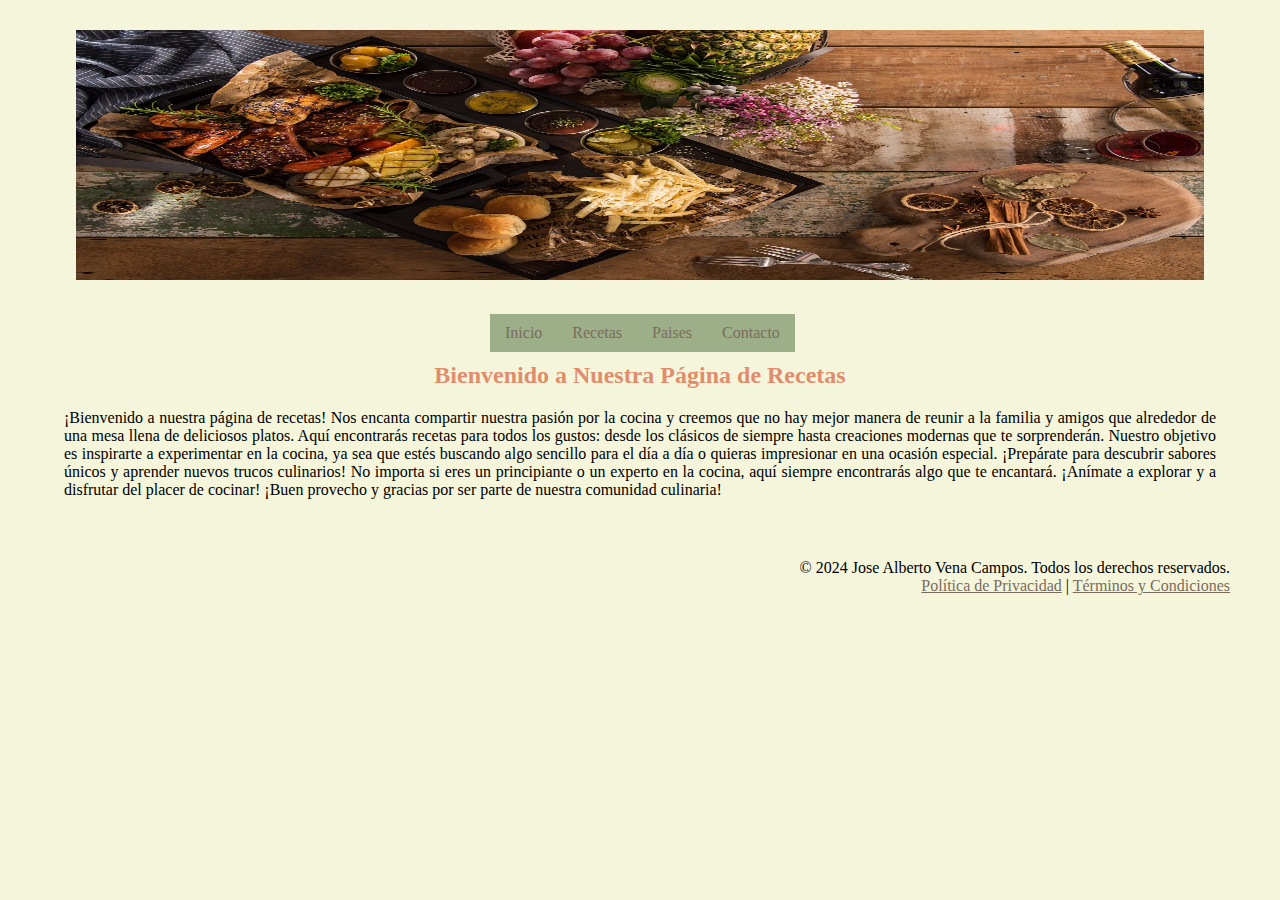
==== index.html @ 0f9e5ba9 "subida 11/11/2024" ====
<!DOCTYPE html>
<html lang="en">
<head>
    <meta charset="UTF-8">
    <meta name="viewport" content="width=device-width, initial-scale=1.0">
    <title>Document</title>
    <link rel="stylesheet" href="./estilos/style.css">
</head>
<body>
    <section>
        <img src="./multimedia/banner.jpg" id="imgBanner">
    </section>
    <header id="cabecera">
        <nav class="menu">
            <li><a href="./index.html">Inicio</a></li>
            <li><a href="./contenido/recetas.html">Recetas</a>
                <ul>
                    <li><a href="./contenido/receta1.html">Receta 1</a></li>
                    <li><a href="./contenido/receta2.html">Receta 2</a></li>
                    <li><a href="./contenido/receta3.html">Receta 3</a></li>
                </ul>
            </li> 
            <li><a href="#">Paises</a>
                <ul>
                    <li><a href="#">España</a></li>
                    <li><a href="#">Italia</a></li>
                    <li><a href="#">México</a></li>
                </ul>
            </li>
            <li><a href="#">Contacto</a>    
            </li>
        </nav>
    </header>
    
    

    <section id="inicio">
        <!-- Título de bienvenida -->
        <article id="bienvenida">
            <h2>Bienvenido a Nuestra Página de Recetas</h2>
            <p>¡Bienvenido a nuestra página de recetas!

                Nos encanta compartir nuestra pasión por la cocina y creemos que no hay mejor manera de reunir a la familia y amigos que alrededor de una mesa llena de deliciosos platos. Aquí encontrarás recetas para todos los gustos: desde los clásicos de siempre hasta creaciones modernas que te sorprenderán.
                
                Nuestro objetivo es inspirarte a experimentar en la cocina, ya sea que estés buscando algo sencillo para el día a día o quieras impresionar en una ocasión especial. ¡Prepárate para descubrir sabores únicos y aprender nuevos trucos culinarios!
                
                No importa si eres un principiante o un experto en la cocina, aquí siempre encontrarás algo que te encantará. ¡Anímate a explorar y a disfrutar del placer de cocinar!
                
                ¡Buen provecho y gracias por ser parte de nuestra comunidad culinaria!</p>
        </article> 
    </section>

     <!-- Pie de página con información adicional -->
     <footer id="pie-pagina">
        <p>&copy; 2024 Jose Alberto Vena Campos. Todos los derechos reservados.</p>
        <nav>
            <a href="#">Política de Privacidad</a> | 
            <a href="#">Términos y Condiciones</a>
        </nav>
    </footer>
    
    
</body>
</html>
---- estilos/style.css ----
* {
    padding: 0;
    margin: 0;
    
}

/* Configurar la imagen de fondo para todo el body */
body {
    background-position: center;
    background-color: #F5F5DC;
    text-align: center;
}

#cabecera {
    margin: auto;
    width: 500px;
    
}

.menu{
    margin: auto;
    width: 600px;
    margin-left: 100px;
    background-color: #9CAF88;
}

ul, li {
    list-style: none;
}

.menu li a {
   
    text-decoration: none;
    padding: 10px 15px;
    display: block;
}

.menu > li {
    float: left;
    position: relative; /* Necesario para los submenús */
}

.menu a{
    color: #7A6C5D;
    background-color: #9CAF88;

}


.menu li ul {
    display: none;
    position: absolute;
    top: 100%;
    left: 0;
    z-index: 10; /* Asegura que el submenú esté por encima del section */
    padding: 10px;
}

.menu li:hover > ul {
    display: block;
}

#imgBanner{
    width: 98%;
    max-height: 250px;
    background-size: cover;
}

h1,h2,h3{
    color: #E08D6E;
    
    margin-bottom: 20px;
}

a{
    color: #7A6C5D;
}

/* Estilo para la sección de contenido */
section {
    clear: both;
    margin:20px auto;
    padding: 10px;
    width: 90%;
}

#bienvenida p{
    text-align: justify;
}



.receta{
    margin: 10px;
    padding: 10px;
}

.receta img{
    width: 200px;
    height: 150px;
}

#pie-pagina{
    text-align: right;
    margin: 20px;
    padding: 30px;
}

#paella{
    width: 500px;
    height: 300px;
}

.receta h4{
    padding: 10px;
}




#recetas{
    text-align: justify;
   
}

#recetas h3{
    margin-left: 20px;
}
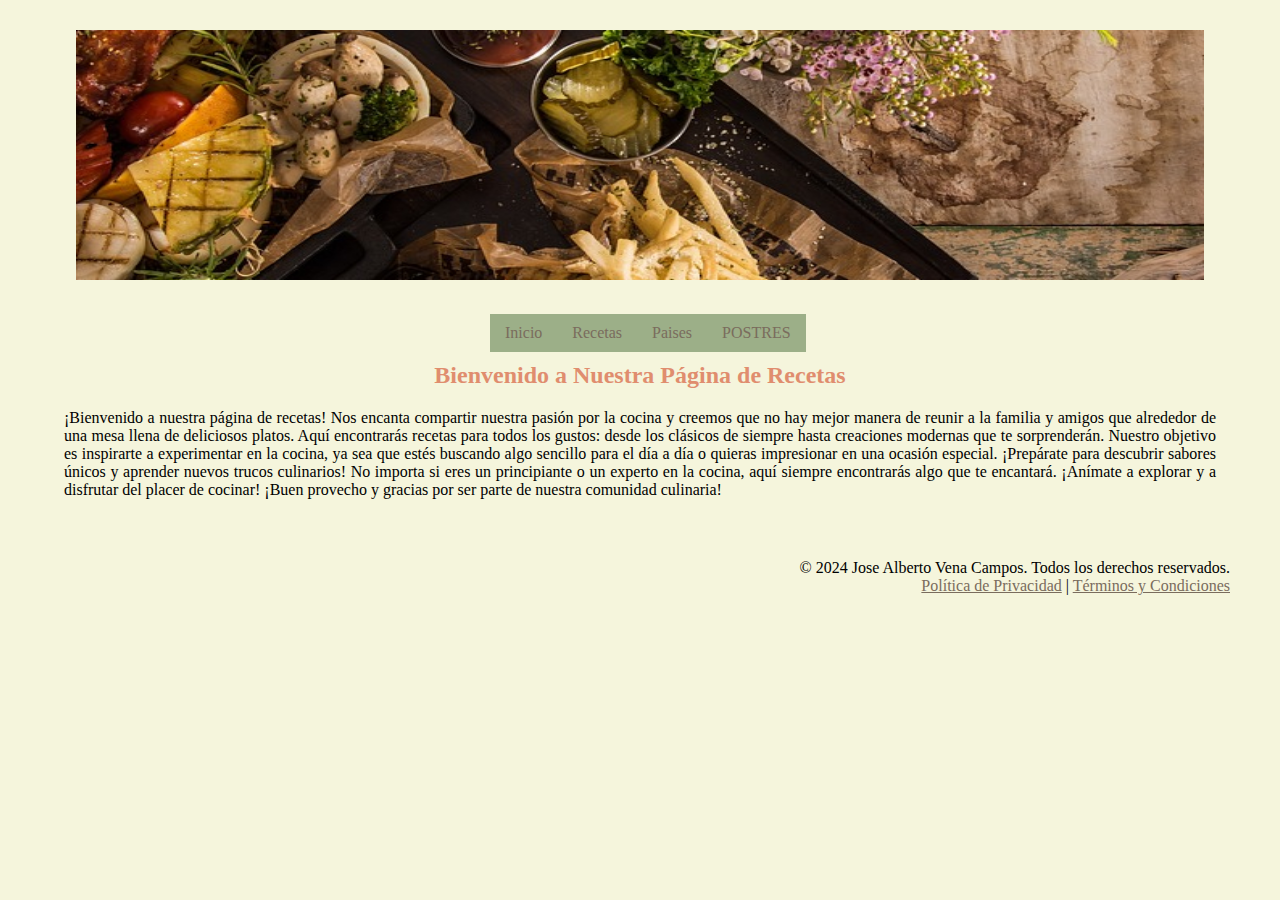
==== commit 4252a555: "terminado" ====
--- a/index.html
+++ b/index.html
@@ -20,14 +20,14 @@
                     <li><a href="./contenido/receta3.html">Receta 3</a></li>
                 </ul>
             </li> 
-            <li><a href="#">Paises</a>
+            <li><a href="./contenido/paises.html">Paises</a>
                 <ul>
-                    <li><a href="#">España</a></li>
-                    <li><a href="#">Italia</a></li>
-                    <li><a href="#">México</a></li>
+                    <li><a href="./contenido/españa.html">España</a></li>
+                    <li><a href="./contenido/italia.html">Italia</a></li>
+                    <li><a href="./contenido/mexico.html">México</a></li>
                 </ul>
             </li>
-            <li><a href="#">Contacto</a>    
+            <li><a href="./contenido/postres.html">POSTRES</a>    
             </li>
         </nav>
     </header>
